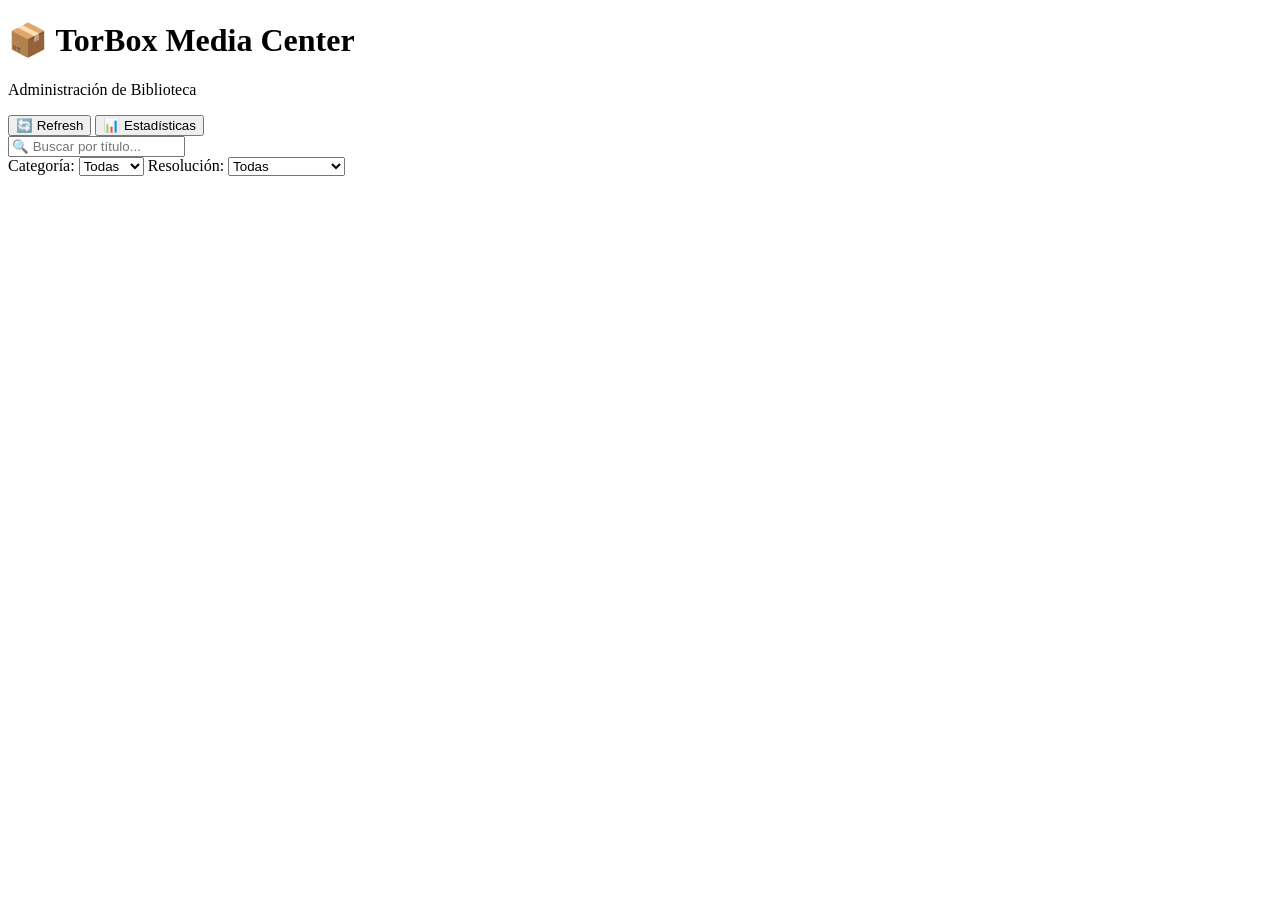
==== web/templates/index.html @ ba1b4990 "Add web interface, metadata preservation, and comprehensive documentation" ====
<!DOCTYPE html>
<html lang="es">
<head>
    <meta charset="UTF-8">
    <meta name="viewport" content="width=device-width, initial-scale=1.0">
    <title>TorBox Media Center - Administración</title>
    <link rel="stylesheet" href="/static/css/style.css">
</head>
<body>
    <div class="container">
        <header>
            <h1>📦 TorBox Media Center</h1>
            <p class="subtitle">Administración de Biblioteca</p>
        </header>

        <div class="toolbar">
            <div class="toolbar-left">
                <button id="btn-refresh" class="btn btn-primary">
                    <span class="icon">🔄</span> Refresh
                </button>
                <button id="btn-stats" class="btn btn-secondary">
                    <span class="icon">📊</span> Estadísticas
                </button>
            </div>
            <div class="toolbar-right">
                <input type="text" id="search-input" placeholder="🔍 Buscar por título..." class="search-input">
            </div>
        </div>

        <div class="filters">
            <label>
                Categoría:
                <select id="filter-category" class="filter-select">
                    <option value="all">Todas</option>
                    <option value="movies">Movies</option>
                    <option value="series">Series</option>
                    <option value="music">Music</option>
                    <option value="others">Others</option>
                </select>
            </label>
            <label>
                Resolución:
                <select id="filter-resolution" class="filter-select">
                    <option value="all">Todas</option>
                    <option value="2160">2160p (4K)</option>
                    <option value="1080">1080p (Full HD)</option>
                    <option value="720">720p (HD)</option>
                    <option value="480">480p (SD)</option>
                    <option value="unknown">Unknown</option>
                </select>
            </label>
        </div>

        <div id="bulk-actions" class="bulk-actions" style="display: none;">
            <div class="bulk-info">
                <span id="selected-count">0</span> archivos seleccionados
            </div>
            <div class="bulk-buttons">
                <select id="bulk-category" class="bulk-select">
                    <option value="">Mover a...</option>
                    <option value="movies">Movies</option>
                    <option value="series">Series</option>
                    <option value="music">Music</option>
                    <option value="others">Others</option>
                </select>
                <select id="bulk-resolution" class="bulk-select" style="display: none;">
                    <option value="">Resolución...</option>
                    <option value="2160">2160p</option>
                    <option value="1080">1080p</option>
                    <option value="720">720p</option>
                    <option value="480">480p</option>
                    <option value="unknown">Unknown</option>
                </select>
                <button id="btn-bulk-move" class="btn btn-primary" disabled>
                    <span class="icon">📁</span> Mover
                </button>
                <button id="btn-bulk-delete" class="btn btn-danger">
                    <span class="icon">🗑️</span> Eliminar
                </button>
                <button id="btn-deselect-all" class="btn btn-secondary">
                    <span class="icon">✖️</span> Deseleccionar
                </button>
            </div>
        </div>

        <div id="loading" class="loading" style="display: none;">
            <div class="spinner"></div>
            <p>Cargando...</p>
        </div>

        <div id="library-container" class="library-container">
            <!-- Contenido dinámico -->
        </div>

        <div id="toast" class="toast"></div>
    </div>

    <!-- Modal de confirmación -->
    <div id="modal" class="modal" style="display: none;">
        <div class="modal-content">
            <h3 id="modal-title">Confirmar acción</h3>
            <p id="modal-message"></p>
            <div class="modal-buttons">
                <button id="modal-confirm" class="btn btn-danger">Confirmar</button>
                <button id="modal-cancel" class="btn btn-secondary">Cancelar</button>
            </div>
        </div>
    </div>

    <script src="/static/js/app.js"></script>
</body>
</html>
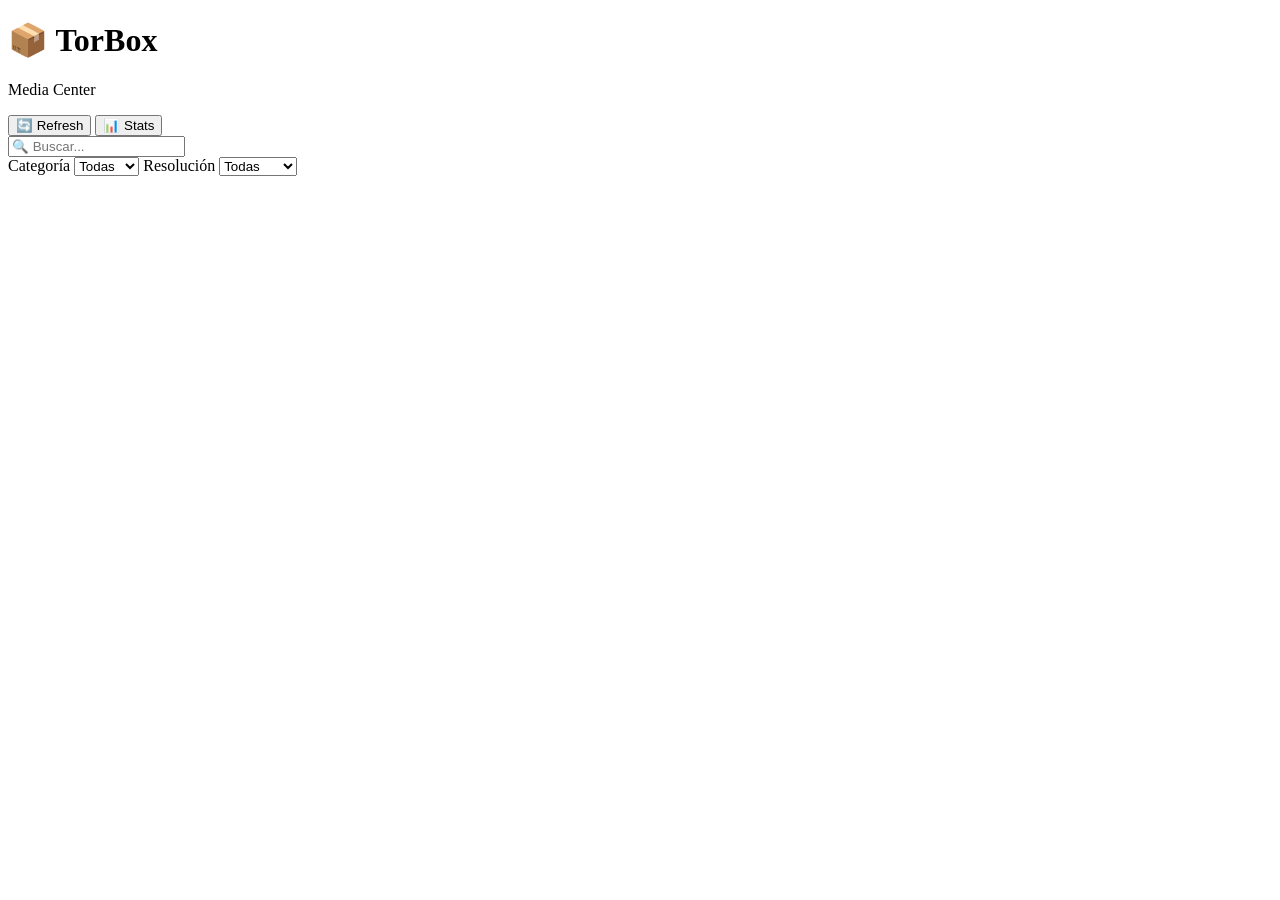
==== commit 61250237: "Redesign web interface: mobile-first, compact layout, collapsible sections" ====
--- a/web/templates/index.html
+++ b/web/templates/index.html
@@ -3,14 +3,14 @@
 <head>
     <meta charset="UTF-8">
     <meta name="viewport" content="width=device-width, initial-scale=1.0">
-    <title>TorBox Media Center - Administración</title>
+    <title>TorBox Media Center</title>
     <link rel="stylesheet" href="/static/css/style.css">
 </head>
 <body>
     <div class="container">
         <header>
-            <h1>📦 TorBox Media Center</h1>
-            <p class="subtitle">Administración de Biblioteca</p>
+            <h1>📦 TorBox</h1>
+            <p class="subtitle">Media Center</p>
         </header>
 
         <div class="toolbar">
@@ -19,17 +19,17 @@
                     <span class="icon">🔄</span> Refresh
                 </button>
                 <button id="btn-stats" class="btn btn-secondary">
-                    <span class="icon">📊</span> Estadísticas
+                    <span class="icon">📊</span> Stats
                 </button>
             </div>
             <div class="toolbar-right">
-                <input type="text" id="search-input" placeholder="🔍 Buscar por título..." class="search-input">
+                <input type="text" id="search-input" placeholder="🔍 Buscar..." class="search-input">
             </div>
         </div>
 
         <div class="filters">
             <label>
-                Categoría:
+                Categoría
                 <select id="filter-category" class="filter-select">
                     <option value="all">Todas</option>
                     <option value="movies">Movies</option>
@@ -39,13 +39,13 @@
                 </select>
             </label>
             <label>
-                Resolución:
+                Resolución
                 <select id="filter-resolution" class="filter-select">
                     <option value="all">Todas</option>
-                    <option value="2160">2160p (4K)</option>
-                    <option value="1080">1080p (Full HD)</option>
-                    <option value="720">720p (HD)</option>
-                    <option value="480">480p (SD)</option>
+                    <option value="2160">2160p</option>
+                    <option value="1080">1080p</option>
+                    <option value="720">720p</option>
+                    <option value="480">480p</option>
                     <option value="unknown">Unknown</option>
                 </select>
             </label>
@@ -53,7 +53,7 @@
 
         <div id="bulk-actions" class="bulk-actions" style="display: none;">
             <div class="bulk-info">
-                <span id="selected-count">0</span> archivos seleccionados
+                <span id="selected-count">0</span> seleccionados
             </div>
             <div class="bulk-buttons">
                 <select id="bulk-category" class="bulk-select">
@@ -64,21 +64,21 @@
                     <option value="others">Others</option>
                 </select>
                 <select id="bulk-resolution" class="bulk-select" style="display: none;">
-                    <option value="">Resolución...</option>
+                    <option value="">Res...</option>
                     <option value="2160">2160p</option>
                     <option value="1080">1080p</option>
                     <option value="720">720p</option>
                     <option value="480">480p</option>
                     <option value="unknown">Unknown</option>
                 </select>
-                <button id="btn-bulk-move" class="btn btn-primary" disabled>
-                    <span class="icon">📁</span> Mover
+                <button id="btn-bulk-move" class="btn btn-primary btn-small" disabled>
+                    📁 Mover
                 </button>
-                <button id="btn-bulk-delete" class="btn btn-danger">
-                    <span class="icon">🗑️</span> Eliminar
+                <button id="btn-bulk-delete" class="btn btn-danger btn-small">
+                    🗑️ Eliminar
                 </button>
-                <button id="btn-deselect-all" class="btn btn-secondary">
-                    <span class="icon">✖️</span> Deseleccionar
+                <button id="btn-deselect-all" class="btn btn-secondary btn-small">
+                    ✖️
                 </button>
             </div>
         </div>
